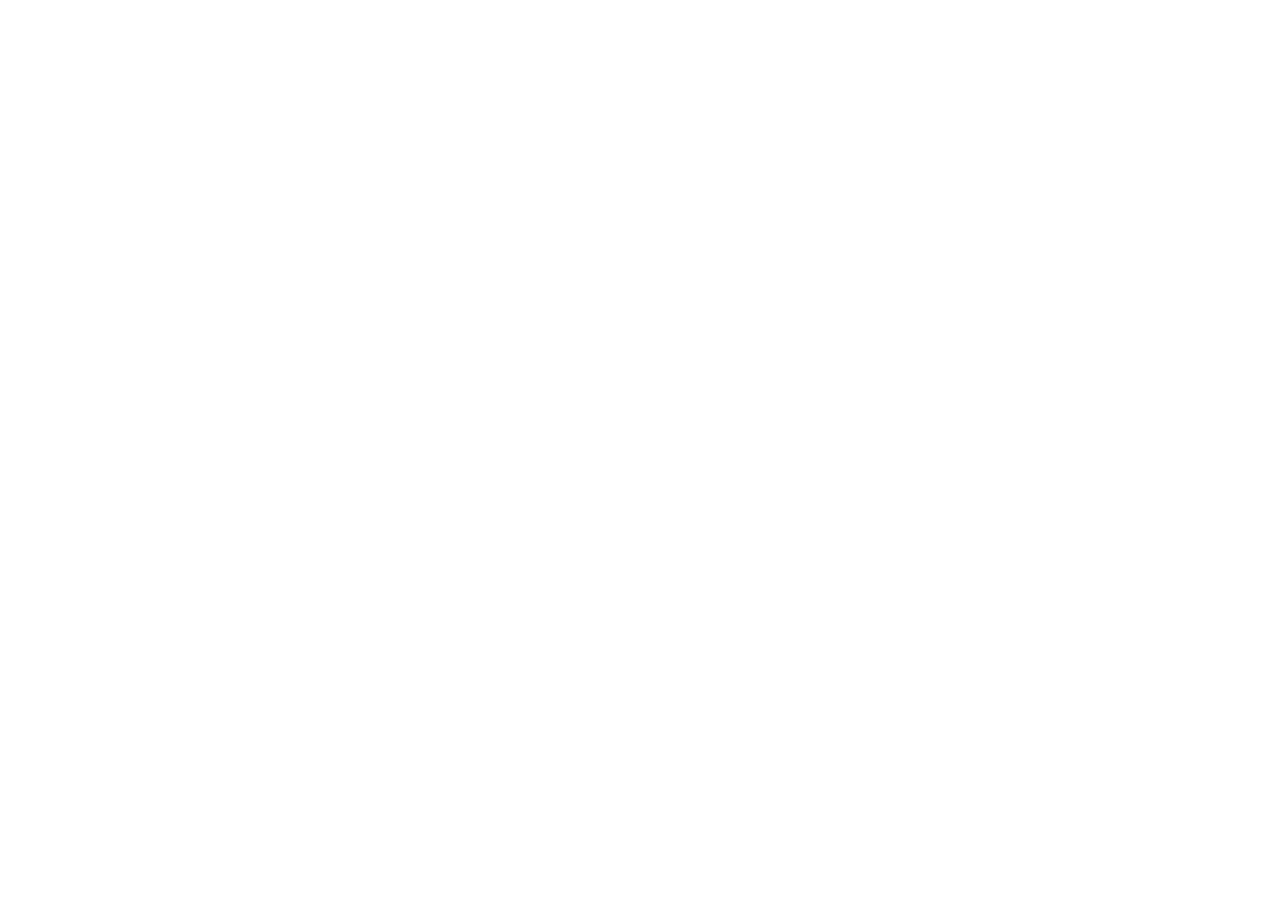
==== portfolio/index.html @ 41f8fa2e "added portfolio page" ====
<!doctype html>
<html lang="en">
  <head>
    <meta charset="UTF-8" />
    <link rel="icon" type="image/svg+xml" href="/favicon.svg" />
    <meta name="viewport" content="width=device-width, initial-scale=1.0" />
    <title>benim-portfolyom</title>
    <script type="module" crossorigin src="/assets/index-aOZh53QD.js"></script>
    <link rel="stylesheet" crossorigin href="/assets/index-0WZC6hX8.css">
  </head>
  <body>
    <div id="root"></div>
  </body>
</html>
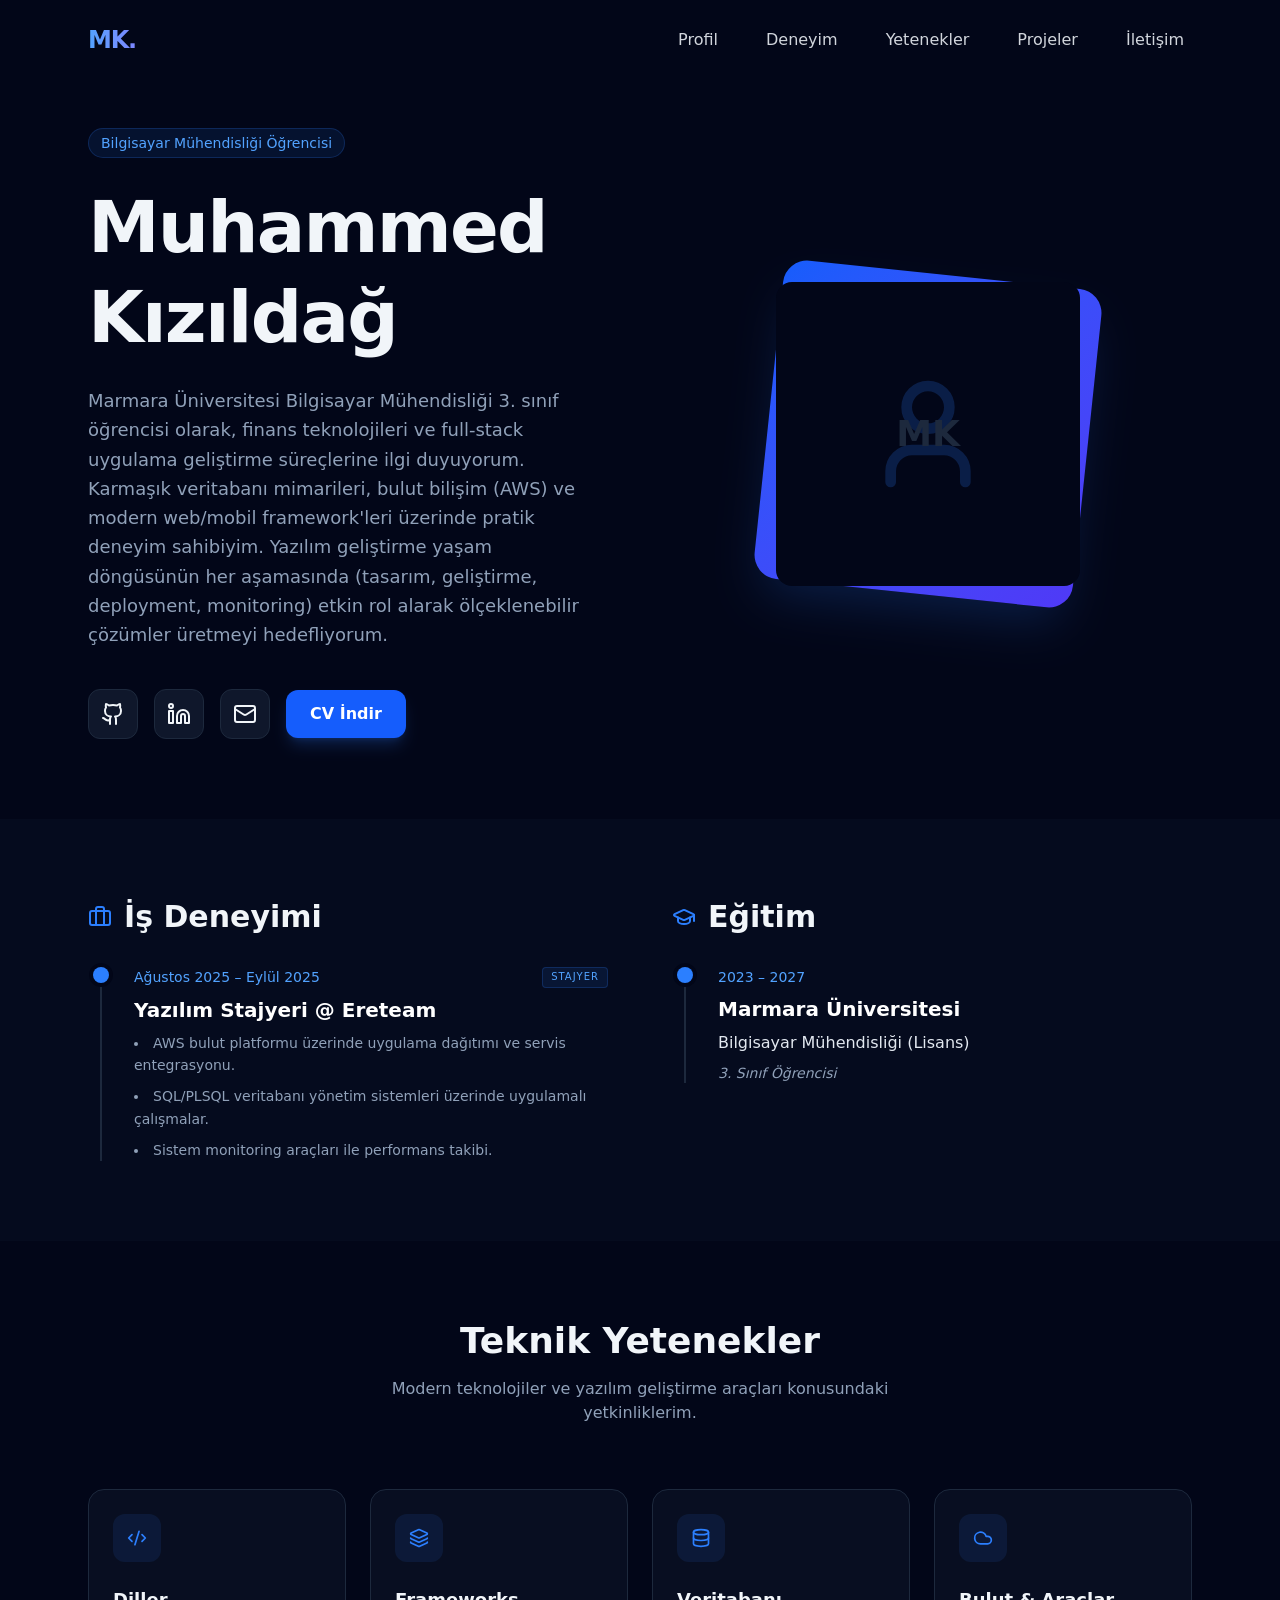
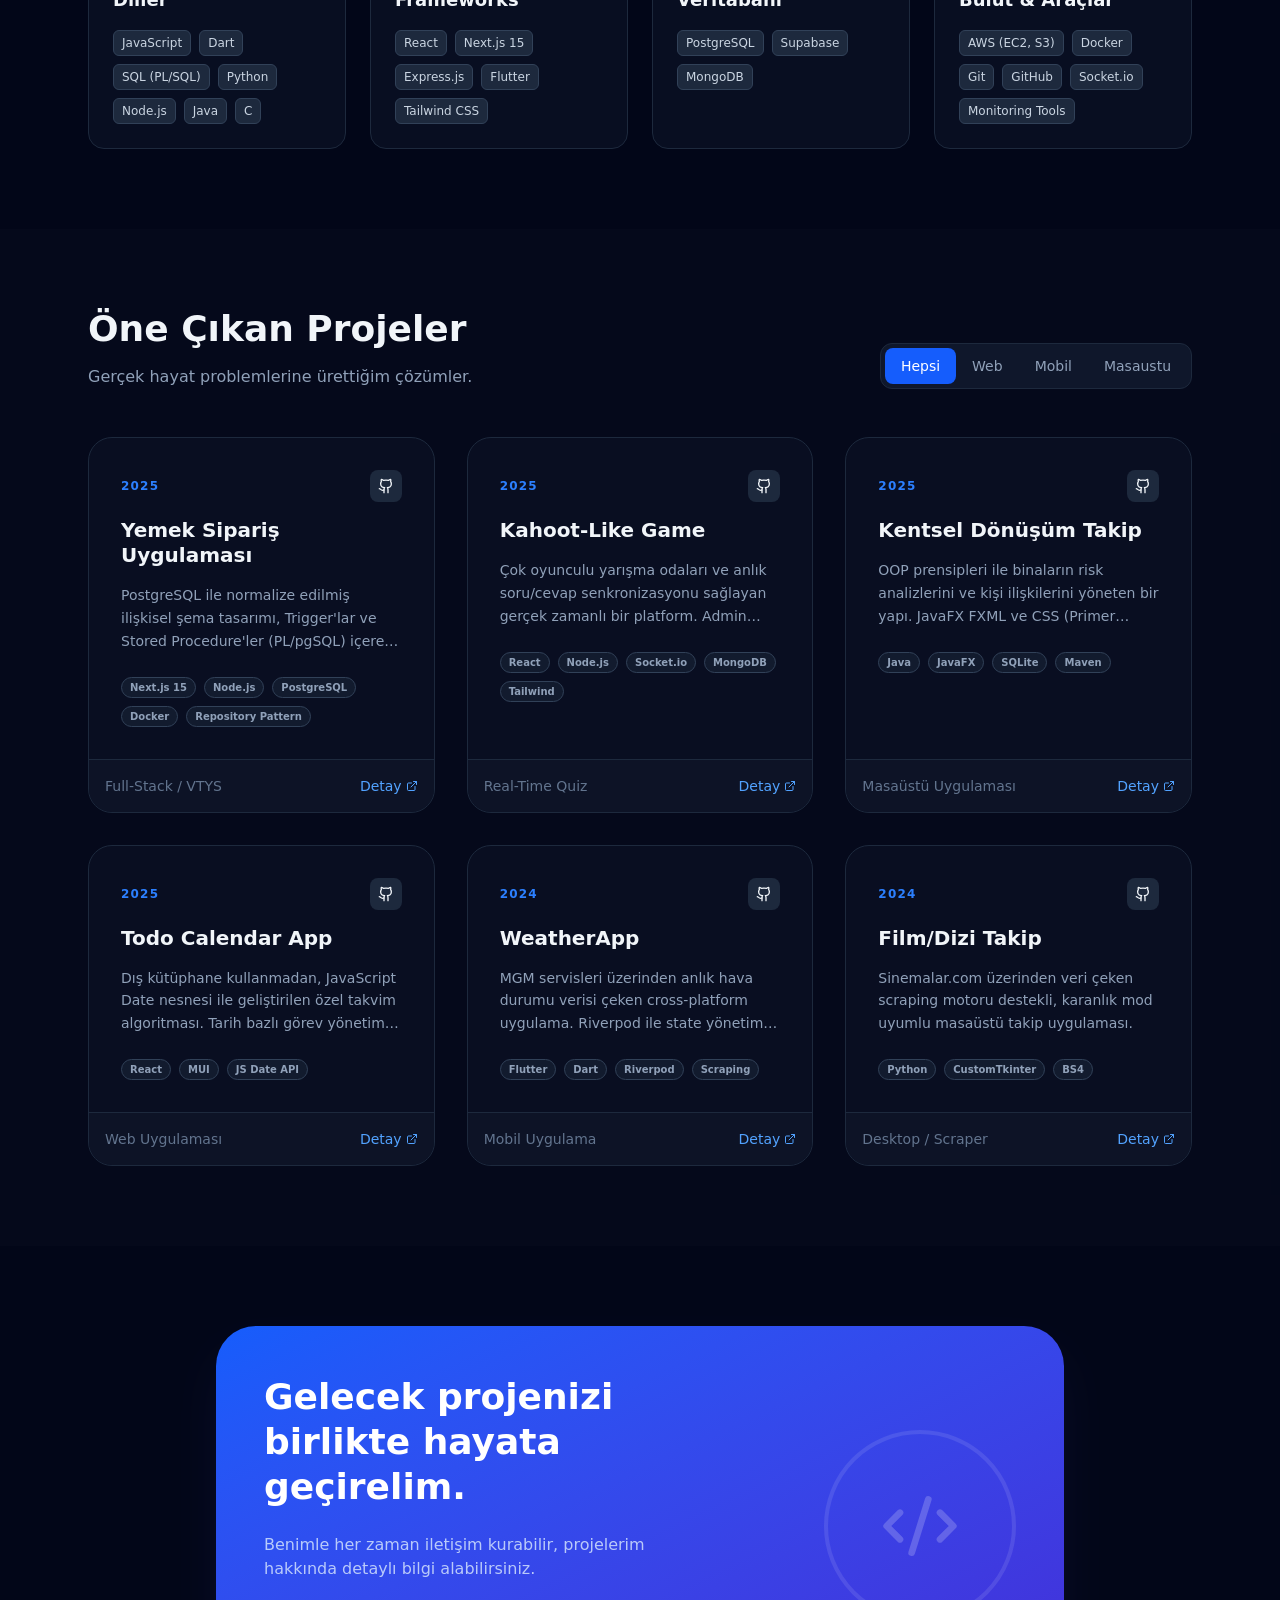
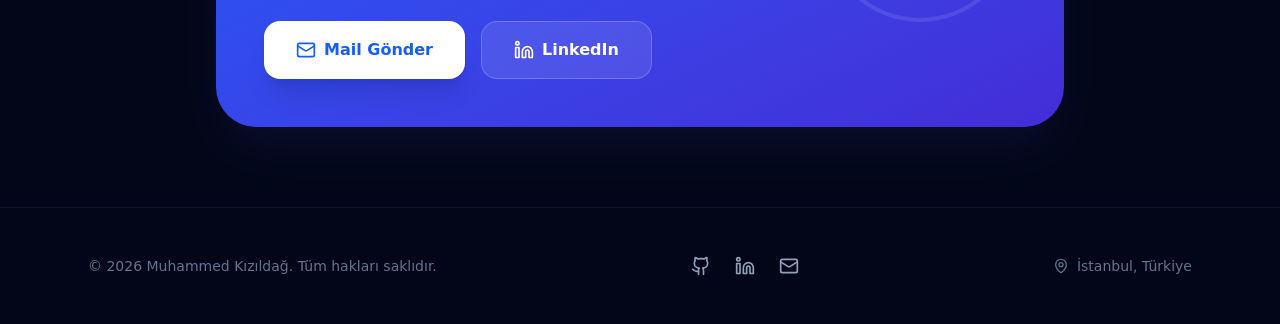
==== commit b9738c9e: "update portfolio page" ====
--- a/portfolio/index.html
+++ b/portfolio/index.html
@@ -2,11 +2,11 @@
 <html lang="en">
   <head>
     <meta charset="UTF-8" />
-    <link rel="icon" type="image/svg+xml" href="/favicon.svg" />
+    <link rel="icon" type="image/svg+xml" href="./favicon.svg" />
     <meta name="viewport" content="width=device-width, initial-scale=1.0" />
     <title>benim-portfolyom</title>
-    <script type="module" crossorigin src="/assets/index-aOZh53QD.js"></script>
-    <link rel="stylesheet" crossorigin href="/assets/index-0WZC6hX8.css">
+    <script type="module" crossorigin src="./assets/index-aOZh53QD.js"></script>
+    <link rel="stylesheet" crossorigin href="./assets/index-0WZC6hX8.css">
   </head>
   <body>
     <div id="root"></div>
--- a/portfolio/assets/index-0WZC6hX8.css
+++ b/portfolio/assets/index-0WZC6hX8.css
@@ -0,0 +1,2 @@
+/*! tailwindcss v4.2.2 | MIT License | https://tailwindcss.com */
+@layer properties{@supports (((-webkit-hyphens:none)) and (not (margin-trim:inline))) or ((-moz-orient:inline) and (not (color:rgb(from red r g b)))){*,:before,:after,::backdrop{--tw-translate-x:0;--tw-translate-y:0;--tw-translate-z:0;--tw-rotate-x:initial;--tw-rotate-y:initial;--tw-rotate-z:initial;--tw-skew-x:initial;--tw-skew-y:initial;--tw-space-y-reverse:0;--tw-space-x-reverse:0;--tw-border-style:solid;--tw-gradient-position:initial;--tw-gradient-from:#0000;--tw-gradient-via:#0000;--tw-gradient-to:#0000;--tw-gradient-stops:initial;--tw-gradient-via-stops:initial;--tw-gradient-from-position:0%;--tw-gradient-via-position:50%;--tw-gradient-to-position:100%;--tw-leading:initial;--tw-font-weight:initial;--tw-tracking:initial;--tw-shadow:0 0 #0000;--tw-shadow-color:initial;--tw-shadow-alpha:100%;--tw-inset-shadow:0 0 #0000;--tw-inset-shadow-color:initial;--tw-inset-shadow-alpha:100%;--tw-ring-color:initial;--tw-ring-shadow:0 0 #0000;--tw-inset-ring-color:initial;--tw-inset-ring-shadow:0 0 #0000;--tw-ring-inset:initial;--tw-ring-offset-width:0px;--tw-ring-offset-color:#fff;--tw-ring-offset-shadow:0 0 #0000;--tw-blur:initial;--tw-brightness:initial;--tw-contrast:initial;--tw-grayscale:initial;--tw-hue-rotate:initial;--tw-invert:initial;--tw-opacity:initial;--tw-saturate:initial;--tw-sepia:initial;--tw-drop-shadow:initial;--tw-drop-shadow-color:initial;--tw-drop-shadow-alpha:100%;--tw-drop-shadow-size:initial;--tw-backdrop-blur:initial;--tw-backdrop-brightness:initial;--tw-backdrop-contrast:initial;--tw-backdrop-grayscale:initial;--tw-backdrop-hue-rotate:initial;--tw-backdrop-invert:initial;--tw-backdrop-opacity:initial;--tw-backdrop-saturate:initial;--tw-backdrop-sepia:initial;--tw-duration:initial;--tw-scale-x:1;--tw-scale-y:1;--tw-scale-z:1}}}@layer theme{:root,:host{--font-sans:ui-sans-serif, system-ui, sans-serif, "Apple Color Emoji", "Segoe UI Emoji", "Segoe UI Symbol", "Noto Color Emoji";--font-mono:ui-monospace, SFMono-Regular, Menlo, Monaco, Consolas, "Liberation Mono", "Courier New", monospace;--color-blue-50:oklch(97% .014 254.604);--color-blue-100:oklch(93.2% .032 255.585);--color-blue-300:oklch(80.9% .105 251.813);--color-blue-400:oklch(70.7% .165 254.624);--color-blue-500:oklch(62.3% .214 259.815);--color-blue-600:oklch(54.6% .245 262.881);--color-indigo-400:oklch(67.3% .182 276.935);--color-indigo-500:oklch(58.5% .233 277.117);--color-indigo-600:oklch(51.1% .262 276.966);--color-indigo-700:oklch(45.7% .24 277.023);--color-slate-100:oklch(96.8% .007 247.896);--color-slate-200:oklch(92.9% .013 255.508);--color-slate-300:oklch(86.9% .022 252.894);--color-slate-400:oklch(70.4% .04 256.788);--color-slate-500:oklch(55.4% .046 257.417);--color-slate-700:oklch(37.2% .044 257.287);--color-slate-800:oklch(27.9% .041 260.031);--color-slate-900:oklch(20.8% .042 265.755);--color-slate-950:oklch(12.9% .042 264.695);--color-gray-300:oklch(87.2% .01 258.338);--color-black:#000;--color-white:#fff;--spacing:.25rem;--container-md:28rem;--container-lg:32rem;--container-xl:36rem;--container-4xl:56rem;--container-6xl:72rem;--text-xs:.75rem;--text-xs--line-height:calc(1 / .75);--text-sm:.875rem;--text-sm--line-height:calc(1.25 / .875);--text-base:1rem;--text-base--line-height:calc(1.5 / 1);--text-lg:1.125rem;--text-lg--line-height:calc(1.75 / 1.125);--text-xl:1.25rem;--text-xl--line-height:calc(1.75 / 1.25);--text-2xl:1.5rem;--text-2xl--line-height:calc(2 / 1.5);--text-3xl:1.875rem;--text-3xl--line-height:calc(2.25 / 1.875);--text-4xl:2.25rem;--text-4xl--line-height:calc(2.5 / 2.25);--text-5xl:3rem;--text-5xl--line-height:1;--text-7xl:4.5rem;--text-7xl--line-height:1;--font-weight-medium:500;--font-weight-semibold:600;--font-weight-bold:700;--tracking-tighter:-.05em;--tracking-tight:-.025em;--tracking-widest:.1em;--leading-tight:1.25;--leading-relaxed:1.625;--radius-md:.375rem;--radius-lg:.5rem;--radius-xl:.75rem;--radius-2xl:1rem;--radius-3xl:1.5rem;--blur-md:12px;--default-transition-duration:.15s;--default-transition-timing-function:cubic-bezier(.4, 0, .2, 1);--default-font-family:var(--font-sans);--default-mono-font-family:var(--font-mono)}}@layer base{*,:after,:before,::backdrop{box-sizing:border-box;border:0 solid;margin:0;padding:0}::file-selector-button{box-sizing:border-box;border:0 solid;margin:0;padding:0}html,:host{-webkit-text-size-adjust:100%;tab-size:4;line-height:1.5;font-family:var(--default-font-family,ui-sans-serif, system-ui, sans-serif, "Apple Color Emoji", "Segoe UI Emoji", "Segoe UI Symbol", "Noto Color Emoji");font-feature-settings:var(--default-font-feature-settings,normal);font-variation-settings:var(--default-font-variation-settings,normal);-webkit-tap-highlight-color:transparent}hr{height:0;color:inherit;border-top-width:1px}abbr:where([title]){-webkit-text-decoration:underline dotted;text-decoration:underline dotted}h1,h2,h3,h4,h5,h6{font-size:inherit;font-weight:inherit}a{color:inherit;-webkit-text-decoration:inherit;-webkit-text-decoration:inherit;-webkit-text-decoration:inherit;-webkit-text-decoration:inherit;text-decoration:inherit}b,strong{font-weight:bolder}code,kbd,samp,pre{font-family:var(--default-mono-font-family,ui-monospace, SFMono-Regular, Menlo, Monaco, Consolas, "Liberation Mono", "Courier New", monospace);font-feature-settings:var(--default-mono-font-feature-settings,normal);font-variation-settings:var(--default-mono-font-variation-settings,normal);font-size:1em}small{font-size:80%}sub,sup{vertical-align:baseline;font-size:75%;line-height:0;position:relative}sub{bottom:-.25em}sup{top:-.5em}table{text-indent:0;border-color:inherit;border-collapse:collapse}:-moz-focusring{outline:auto}progress{vertical-align:baseline}summary{display:list-item}ol,ul,menu{list-style:none}img,svg,video,canvas,audio,iframe,embed,object{vertical-align:middle;display:block}img,video{max-width:100%;height:auto}button,input,select,optgroup,textarea{font:inherit;font-feature-settings:inherit;font-variation-settings:inherit;letter-spacing:inherit;color:inherit;opacity:1;background-color:#0000;border-radius:0}::file-selector-button{font:inherit;font-feature-settings:inherit;font-variation-settings:inherit;letter-spacing:inherit;color:inherit;opacity:1;background-color:#0000;border-radius:0}:where(select:is([multiple],[size])) optgroup{font-weight:bolder}:where(select:is([multiple],[size])) optgroup option{padding-inline-start:20px}::file-selector-button{margin-inline-end:4px}::placeholder{opacity:1}@supports (not ((-webkit-appearance:-apple-pay-button))) or (contain-intrinsic-size:1px){::placeholder{color:currentColor}@supports (color:color-mix(in lab, red, red)){::placeholder{color:color-mix(in oklab, currentcolor 50%, transparent)}}}textarea{resize:vertical}::-webkit-search-decoration{-webkit-appearance:none}::-webkit-date-and-time-value{min-height:1lh;text-align:inherit}::-webkit-datetime-edit{display:inline-flex}::-webkit-datetime-edit-fields-wrapper{padding:0}::-webkit-datetime-edit{padding-block:0}::-webkit-datetime-edit-year-field{padding-block:0}::-webkit-datetime-edit-month-field{padding-block:0}::-webkit-datetime-edit-day-field{padding-block:0}::-webkit-datetime-edit-hour-field{padding-block:0}::-webkit-datetime-edit-minute-field{padding-block:0}::-webkit-datetime-edit-second-field{padding-block:0}::-webkit-datetime-edit-millisecond-field{padding-block:0}::-webkit-datetime-edit-meridiem-field{padding-block:0}::-webkit-calendar-picker-indicator{line-height:1}:-moz-ui-invalid{box-shadow:none}button,input:where([type=button],[type=reset],[type=submit]){appearance:button}::file-selector-button{appearance:button}::-webkit-inner-spin-button{height:auto}::-webkit-outer-spin-button{height:auto}[hidden]:where(:not([hidden=until-found])){display:none!important}}@layer components;@layer utilities{.pointer-events-none{pointer-events:none}.absolute{position:absolute}.fixed{position:fixed}.relative{position:relative}.inset-0{inset:calc(var(--spacing) * 0)}.top-0{top:calc(var(--spacing) * 0)}.right-0{right:calc(var(--spacing) * 0)}.bottom-0{bottom:calc(var(--spacing) * 0)}.-left-\[41px\]{left:-41px}.left-0{left:calc(var(--spacing) * 0)}.left-1\/2{left:50%}.-z-10{z-index:calc(10 * -1)}.z-10{z-index:10}.z-50{z-index:50}.mx-auto{margin-inline:auto}.mb-4{margin-bottom:calc(var(--spacing) * 4)}.mb-6{margin-bottom:calc(var(--spacing) * 6)}.mb-12{margin-bottom:calc(var(--spacing) * 12)}.mb-16{margin-bottom:calc(var(--spacing) * 16)}.ml-3{margin-left:calc(var(--spacing) * 3)}.box-border{box-sizing:border-box}.line-clamp-3{-webkit-line-clamp:3;-webkit-box-orient:vertical;display:-webkit-box;overflow:hidden}.flex{display:flex}.grid{display:grid}.hidden{display:none}.inline-block{display:inline-block}.h-3{height:calc(var(--spacing) * 3)}.h-4{height:calc(var(--spacing) * 4)}.h-5{height:calc(var(--spacing) * 5)}.h-6{height:calc(var(--spacing) * 6)}.h-12{height:calc(var(--spacing) * 12)}.h-16{height:calc(var(--spacing) * 16)}.h-32{height:calc(var(--spacing) * 32)}.h-40{height:calc(var(--spacing) * 40)}.h-64{height:calc(var(--spacing) * 64)}.h-\[500px\]{height:500px}.h-full{height:100%}.min-h-screen{min-height:100vh}.w-3{width:calc(var(--spacing) * 3)}.w-4{width:calc(var(--spacing) * 4)}.w-5{width:calc(var(--spacing) * 5)}.w-6{width:calc(var(--spacing) * 6)}.w-12{width:calc(var(--spacing) * 12)}.w-16{width:calc(var(--spacing) * 16)}.w-32{width:calc(var(--spacing) * 32)}.w-40{width:calc(var(--spacing) * 40)}.w-64{width:calc(var(--spacing) * 64)}.w-full{width:100%}.max-w-4xl{max-width:var(--container-4xl)}.max-w-6xl{max-width:var(--container-6xl)}.max-w-\[800px\]{max-width:800px}.max-w-full{max-width:100%}.max-w-lg{max-width:var(--container-lg)}.max-w-md{max-width:var(--container-md)}.max-w-xl{max-width:var(--container-xl)}.flex-shrink-0{flex-shrink:0}.flex-grow{flex-grow:1}.-translate-x-1\/2{--tw-translate-x:calc(calc(1 / 2 * 100%) * -1);translate:var(--tw-translate-x) var(--tw-translate-y)}.-rotate-6{rotate:-6deg}.rotate-6{rotate:6deg}.transform{transform:var(--tw-rotate-x,) var(--tw-rotate-y,) var(--tw-rotate-z,) var(--tw-skew-x,) var(--tw-skew-y,)}.list-inside{list-style-position:inside}.list-disc{list-style-type:disc}.flex-col{flex-direction:column}.flex-wrap{flex-wrap:wrap}.items-center{align-items:center}.justify-between{justify-content:space-between}.justify-center{justify-content:center}.gap-1{gap:calc(var(--spacing) * 1)}.gap-2{gap:calc(var(--spacing) * 2)}.gap-3{gap:calc(var(--spacing) * 3)}.gap-4{gap:calc(var(--spacing) * 4)}.gap-6{gap:calc(var(--spacing) * 6)}.gap-8{gap:calc(var(--spacing) * 8)}.gap-12{gap:calc(var(--spacing) * 12)}.gap-16{gap:calc(var(--spacing) * 16)}:where(.space-y-2>:not(:last-child)){--tw-space-y-reverse:0;margin-block-start:calc(calc(var(--spacing) * 2) * var(--tw-space-y-reverse));margin-block-end:calc(calc(var(--spacing) * 2) * calc(1 - var(--tw-space-y-reverse)))}:where(.space-y-4>:not(:last-child)){--tw-space-y-reverse:0;margin-block-start:calc(calc(var(--spacing) * 4) * var(--tw-space-y-reverse));margin-block-end:calc(calc(var(--spacing) * 4) * calc(1 - var(--tw-space-y-reverse)))}:where(.space-y-6>:not(:last-child)){--tw-space-y-reverse:0;margin-block-start:calc(calc(var(--spacing) * 6) * var(--tw-space-y-reverse));margin-block-end:calc(calc(var(--spacing) * 6) * calc(1 - var(--tw-space-y-reverse)))}:where(.space-y-8>:not(:last-child)){--tw-space-y-reverse:0;margin-block-start:calc(calc(var(--spacing) * 8) * var(--tw-space-y-reverse));margin-block-end:calc(calc(var(--spacing) * 8) * calc(1 - var(--tw-space-y-reverse)))}:where(.space-y-12>:not(:last-child)){--tw-space-y-reverse:0;margin-block-start:calc(calc(var(--spacing) * 12) * var(--tw-space-y-reverse));margin-block-end:calc(calc(var(--spacing) * 12) * calc(1 - var(--tw-space-y-reverse)))}:where(.space-x-6>:not(:last-child)){--tw-space-x-reverse:0;margin-inline-start:calc(calc(var(--spacing) * 6) * var(--tw-space-x-reverse));margin-inline-end:calc(calc(var(--spacing) * 6) * calc(1 - var(--tw-space-x-reverse)))}.overflow-hidden{overflow:hidden}.overflow-x-auto{overflow-x:auto}.overflow-x-hidden{overflow-x:hidden}.rounded{border-radius:.25rem}.rounded-2xl{border-radius:var(--radius-2xl)}.rounded-3xl{border-radius:var(--radius-3xl)}.rounded-\[2\.5rem\]{border-radius:2.5rem}.rounded-full{border-radius:3.40282e38px}.rounded-lg{border-radius:var(--radius-lg)}.rounded-md{border-radius:var(--radius-md)}.rounded-xl{border-radius:var(--radius-xl)}.border{border-style:var(--tw-border-style);border-width:1px}.border-4{border-style:var(--tw-border-style);border-width:4px}.border-t{border-top-style:var(--tw-border-style);border-top-width:1px}.border-b{border-bottom-style:var(--tw-border-style);border-bottom-width:1px}.border-l-2{border-left-style:var(--tw-border-style);border-left-width:2px}.border-blue-500\/20{border-color:#3080ff33}@supports (color:color-mix(in lab, red, red)){.border-blue-500\/20{border-color:color-mix(in oklab, var(--color-blue-500) 20%, transparent)}}.border-slate-700{border-color:var(--color-slate-700)}.border-slate-800{border-color:var(--color-slate-800)}.border-slate-900{border-color:var(--color-slate-900)}.border-white\/10{border-color:#ffffff1a}@supports (color:color-mix(in lab, red, red)){.border-white\/10{border-color:color-mix(in oklab, var(--color-white) 10%, transparent)}}.border-white\/20{border-color:#fff3}@supports (color:color-mix(in lab, red, red)){.border-white\/20{border-color:color-mix(in oklab, var(--color-white) 20%, transparent)}}.bg-blue-500{background-color:var(--color-blue-500)}.bg-blue-500\/10{background-color:#3080ff1a}@supports (color:color-mix(in lab, red, red)){.bg-blue-500\/10{background-color:color-mix(in oklab, var(--color-blue-500) 10%, transparent)}}.bg-blue-600{background-color:var(--color-blue-600)}.bg-blue-600\/10{background-color:#155dfc1a}@supports (color:color-mix(in lab, red, red)){.bg-blue-600\/10{background-color:color-mix(in oklab, var(--color-blue-600) 10%, transparent)}}.bg-slate-800{background-color:var(--color-slate-800)}.bg-slate-800\/50{background-color:#1d293d80}@supports (color:color-mix(in lab, red, red)){.bg-slate-800\/50{background-color:color-mix(in oklab, var(--color-slate-800) 50%, transparent)}}.bg-slate-900{background-color:var(--color-slate-900)}.bg-slate-900\/20{background-color:#0f172b33}@supports (color:color-mix(in lab, red, red)){.bg-slate-900\/20{background-color:color-mix(in oklab, var(--color-slate-900) 20%, transparent)}}.bg-slate-900\/30{background-color:#0f172b4d}@supports (color:color-mix(in lab, red, red)){.bg-slate-900\/30{background-color:color-mix(in oklab, var(--color-slate-900) 30%, transparent)}}.bg-slate-900\/40{background-color:#0f172b66}@supports (color:color-mix(in lab, red, red)){.bg-slate-900\/40{background-color:color-mix(in oklab, var(--color-slate-900) 40%, transparent)}}.bg-slate-900\/50{background-color:#0f172b80}@supports (color:color-mix(in lab, red, red)){.bg-slate-900\/50{background-color:color-mix(in oklab, var(--color-slate-900) 50%, transparent)}}.bg-slate-900\/60{background-color:#0f172b99}@supports (color:color-mix(in lab, red, red)){.bg-slate-900\/60{background-color:color-mix(in oklab, var(--color-slate-900) 60%, transparent)}}.bg-slate-950{background-color:var(--color-slate-950)}.bg-slate-950\/80{background-color:#020618cc}@supports (color:color-mix(in lab, red, red)){.bg-slate-950\/80{background-color:color-mix(in oklab, var(--color-slate-950) 80%, transparent)}}.bg-transparent{background-color:#0000}.bg-white{background-color:var(--color-white)}.bg-white\/10{background-color:#ffffff1a}@supports (color:color-mix(in lab, red, red)){.bg-white\/10{background-color:color-mix(in oklab, var(--color-white) 10%, transparent)}}.bg-gradient-to-br{--tw-gradient-position:to bottom right in oklab;background-image:linear-gradient(var(--tw-gradient-stops))}.bg-gradient-to-r{--tw-gradient-position:to right in oklab;background-image:linear-gradient(var(--tw-gradient-stops))}.from-blue-400{--tw-gradient-from:var(--color-blue-400);--tw-gradient-stops:var(--tw-gradient-via-stops,var(--tw-gradient-position), var(--tw-gradient-from) var(--tw-gradient-from-position), var(--tw-gradient-to) var(--tw-gradient-to-position))}.from-blue-600{--tw-gradient-from:var(--color-blue-600);--tw-gradient-stops:var(--tw-gradient-via-stops,var(--tw-gradient-position), var(--tw-gradient-from) var(--tw-gradient-from-position), var(--tw-gradient-to) var(--tw-gradient-to-position))}.to-indigo-400{--tw-gradient-to:var(--color-indigo-400);--tw-gradient-stops:var(--tw-gradient-via-stops,var(--tw-gradient-position), var(--tw-gradient-from) var(--tw-gradient-from-position), var(--tw-gradient-to) var(--tw-gradient-to-position))}.to-indigo-600{--tw-gradient-to:var(--color-indigo-600);--tw-gradient-stops:var(--tw-gradient-via-stops,var(--tw-gradient-position), var(--tw-gradient-from) var(--tw-gradient-from-position), var(--tw-gradient-to) var(--tw-gradient-to-position))}.to-indigo-700{--tw-gradient-to:var(--color-indigo-700);--tw-gradient-stops:var(--tw-gradient-via-stops,var(--tw-gradient-position), var(--tw-gradient-from) var(--tw-gradient-from-position), var(--tw-gradient-to) var(--tw-gradient-to-position))}.bg-clip-text{-webkit-background-clip:text;background-clip:text}.p-1{padding:calc(var(--spacing) * 1)}.p-2{padding:calc(var(--spacing) * 2)}.p-3{padding:calc(var(--spacing) * 3)}.p-4{padding:calc(var(--spacing) * 4)}.p-6{padding:calc(var(--spacing) * 6)}.p-8{padding:calc(var(--spacing) * 8)}.px-2{padding-inline:calc(var(--spacing) * 2)}.px-3{padding-inline:calc(var(--spacing) * 3)}.px-4{padding-inline:calc(var(--spacing) * 4)}.px-6{padding-inline:calc(var(--spacing) * 6)}.py-0\.5{padding-block:calc(var(--spacing) * .5)}.py-1{padding-block:calc(var(--spacing) * 1)}.py-2{padding-block:calc(var(--spacing) * 2)}.py-3{padding-block:calc(var(--spacing) * 3)}.py-4{padding-block:calc(var(--spacing) * 4)}.py-6{padding-block:calc(var(--spacing) * 6)}.py-12{padding-block:calc(var(--spacing) * 12)}.py-20{padding-block:calc(var(--spacing) * 20)}.pt-2{padding-top:calc(var(--spacing) * 2)}.pt-4{padding-top:calc(var(--spacing) * 4)}.pt-32{padding-top:calc(var(--spacing) * 32)}.pb-20{padding-bottom:calc(var(--spacing) * 20)}.pl-8{padding-left:calc(var(--spacing) * 8)}.text-center{text-align:center}.text-2xl{font-size:var(--text-2xl);line-height:var(--tw-leading,var(--text-2xl--line-height))}.text-3xl{font-size:var(--text-3xl);line-height:var(--tw-leading,var(--text-3xl--line-height))}.text-4xl{font-size:var(--text-4xl);line-height:var(--tw-leading,var(--text-4xl--line-height))}.text-5xl{font-size:var(--text-5xl);line-height:var(--tw-leading,var(--text-5xl--line-height))}.text-lg{font-size:var(--text-lg);line-height:var(--tw-leading,var(--text-lg--line-height))}.text-sm{font-size:var(--text-sm);line-height:var(--tw-leading,var(--text-sm--line-height))}.text-xl{font-size:var(--text-xl);line-height:var(--tw-leading,var(--text-xl--line-height))}.text-xs{font-size:var(--text-xs);line-height:var(--tw-leading,var(--text-xs--line-height))}.text-\[10px\]{font-size:10px}.leading-relaxed{--tw-leading:var(--leading-relaxed);line-height:var(--leading-relaxed)}.leading-tight{--tw-leading:var(--leading-tight);line-height:var(--leading-tight)}.font-bold{--tw-font-weight:var(--font-weight-bold);font-weight:var(--font-weight-bold)}.font-medium{--tw-font-weight:var(--font-weight-medium);font-weight:var(--font-weight-medium)}.font-semibold{--tw-font-weight:var(--font-weight-semibold);font-weight:var(--font-weight-semibold)}.tracking-tight{--tw-tracking:var(--tracking-tight);letter-spacing:var(--tracking-tight)}.tracking-tighter{--tw-tracking:var(--tracking-tighter);letter-spacing:var(--tracking-tighter)}.tracking-widest{--tw-tracking:var(--tracking-widest);letter-spacing:var(--tracking-widest)}.whitespace-nowrap{white-space:nowrap}.text-blue-100\/80{color:#dbeafecc}@supports (color:color-mix(in lab, red, red)){.text-blue-100\/80{color:color-mix(in oklab, var(--color-blue-100) 80%, transparent)}}.text-blue-400{color:var(--color-blue-400)}.text-blue-500{color:var(--color-blue-500)}.text-blue-500\/20{color:#3080ff33}@supports (color:color-mix(in lab, red, red)){.text-blue-500\/20{color:color-mix(in oklab, var(--color-blue-500) 20%, transparent)}}.text-blue-600{color:var(--color-blue-600)}.text-gray-300{color:var(--color-gray-300)}.text-slate-100{color:var(--color-slate-100)}.text-slate-200{color:var(--color-slate-200)}.text-slate-300{color:var(--color-slate-300)}.text-slate-400{color:var(--color-slate-400)}.text-slate-500{color:var(--color-slate-500)}.text-slate-800{color:var(--color-slate-800)}.text-transparent{color:#0000}.text-white{color:var(--color-white)}.text-white\/20{color:#fff3}@supports (color:color-mix(in lab, red, red)){.text-white\/20{color:color-mix(in oklab, var(--color-white) 20%, transparent)}}.capitalize{text-transform:capitalize}.uppercase{text-transform:uppercase}.italic{font-style:italic}.shadow-2xl{--tw-shadow:0 25px 50px -12px var(--tw-shadow-color,#00000040);box-shadow:var(--tw-inset-shadow), var(--tw-inset-ring-shadow), var(--tw-ring-offset-shadow), var(--tw-ring-shadow), var(--tw-shadow)}.shadow-lg{--tw-shadow:0 10px 15px -3px var(--tw-shadow-color,#0000001a), 0 4px 6px -4px var(--tw-shadow-color,#0000001a);box-shadow:var(--tw-inset-shadow), var(--tw-inset-ring-shadow), var(--tw-ring-offset-shadow), var(--tw-ring-shadow), var(--tw-shadow)}.shadow-xl{--tw-shadow:0 20px 25px -5px var(--tw-shadow-color,#0000001a), 0 8px 10px -6px var(--tw-shadow-color,#0000001a);box-shadow:var(--tw-inset-shadow), var(--tw-inset-ring-shadow), var(--tw-ring-offset-shadow), var(--tw-ring-shadow), var(--tw-shadow)}.ring-4{--tw-ring-shadow:var(--tw-ring-inset,) 0 0 0 calc(4px + var(--tw-ring-offset-width)) var(--tw-ring-color,currentcolor);box-shadow:var(--tw-inset-shadow), var(--tw-inset-ring-shadow), var(--tw-ring-offset-shadow), var(--tw-ring-shadow), var(--tw-shadow)}.shadow-black\/50{--tw-shadow-color:#00000080}@supports (color:color-mix(in lab, red, red)){.shadow-black\/50{--tw-shadow-color:color-mix(in oklab, color-mix(in oklab, var(--color-black) 50%, transparent) var(--tw-shadow-alpha), transparent)}}.shadow-blue-500\/20{--tw-shadow-color:#3080ff33}@supports (color:color-mix(in lab, red, red)){.shadow-blue-500\/20{--tw-shadow-color:color-mix(in oklab, color-mix(in oklab, var(--color-blue-500) 20%, transparent) var(--tw-shadow-alpha), transparent)}}.shadow-indigo-500\/10{--tw-shadow-color:#625fff1a}@supports (color:color-mix(in lab, red, red)){.shadow-indigo-500\/10{--tw-shadow-color:color-mix(in oklab, color-mix(in oklab, var(--color-indigo-500) 10%, transparent) var(--tw-shadow-alpha), transparent)}}.ring-slate-950{--tw-ring-color:var(--color-slate-950)}.blur-\[100px\]{--tw-blur:blur(100px);filter:var(--tw-blur,) var(--tw-brightness,) var(--tw-contrast,) var(--tw-grayscale,) var(--tw-hue-rotate,) var(--tw-invert,) var(--tw-saturate,) var(--tw-sepia,) var(--tw-drop-shadow,)}.blur-\[120px\]{--tw-blur:blur(120px);filter:var(--tw-blur,) var(--tw-brightness,) var(--tw-contrast,) var(--tw-grayscale,) var(--tw-hue-rotate,) var(--tw-invert,) var(--tw-saturate,) var(--tw-sepia,) var(--tw-drop-shadow,)}.filter{filter:var(--tw-blur,) var(--tw-brightness,) var(--tw-contrast,) var(--tw-grayscale,) var(--tw-hue-rotate,) var(--tw-invert,) var(--tw-saturate,) var(--tw-sepia,) var(--tw-drop-shadow,)}.backdrop-blur-md{--tw-backdrop-blur:blur(var(--blur-md));-webkit-backdrop-filter:var(--tw-backdrop-blur,) var(--tw-backdrop-brightness,) var(--tw-backdrop-contrast,) var(--tw-backdrop-grayscale,) var(--tw-backdrop-hue-rotate,) var(--tw-backdrop-invert,) var(--tw-backdrop-opacity,) var(--tw-backdrop-saturate,) var(--tw-backdrop-sepia,);backdrop-filter:var(--tw-backdrop-blur,) var(--tw-backdrop-brightness,) var(--tw-backdrop-contrast,) var(--tw-backdrop-grayscale,) var(--tw-backdrop-hue-rotate,) var(--tw-backdrop-invert,) var(--tw-backdrop-opacity,) var(--tw-backdrop-saturate,) var(--tw-backdrop-sepia,)}.transition-all{transition-property:all;transition-timing-function:var(--tw-ease,var(--default-transition-timing-function));transition-duration:var(--tw-duration,var(--default-transition-duration))}.transition-colors{transition-property:color,background-color,border-color,outline-color,text-decoration-color,fill,stroke,--tw-gradient-from,--tw-gradient-via,--tw-gradient-to;transition-timing-function:var(--tw-ease,var(--default-transition-timing-function));transition-duration:var(--tw-duration,var(--default-transition-duration))}.transition-transform{transition-property:transform,translate,scale,rotate;transition-timing-function:var(--tw-ease,var(--default-transition-timing-function));transition-duration:var(--tw-duration,var(--default-transition-duration))}.duration-200{--tw-duration:.2s;transition-duration:.2s}.duration-300{--tw-duration:.3s;transition-duration:.3s}@media (hover:hover){.group-hover\:scale-110:is(:where(.group):hover *){--tw-scale-x:110%;--tw-scale-y:110%;--tw-scale-z:110%;scale:var(--tw-scale-x) var(--tw-scale-y)}.group-hover\:text-blue-400:is(:where(.group):hover *){color:var(--color-blue-400)}}.selection\:bg-blue-500\/30 ::selection{background-color:#3080ff4d}@supports (color:color-mix(in lab, red, red)){.selection\:bg-blue-500\/30 ::selection{background-color:color-mix(in oklab, var(--color-blue-500) 30%, transparent)}}.selection\:bg-blue-500\/30::selection{background-color:#3080ff4d}@supports (color:color-mix(in lab, red, red)){.selection\:bg-blue-500\/30::selection{background-color:color-mix(in oklab, var(--color-blue-500) 30%, transparent)}}@media (hover:hover){.hover\:border-blue-500\/30:hover{border-color:#3080ff4d}@supports (color:color-mix(in lab, red, red)){.hover\:border-blue-500\/30:hover{border-color:color-mix(in oklab, var(--color-blue-500) 30%, transparent)}}.hover\:border-blue-500\/40:hover{border-color:#3080ff66}@supports (color:color-mix(in lab, red, red)){.hover\:border-blue-500\/40:hover{border-color:color-mix(in oklab, var(--color-blue-500) 40%, transparent)}}.hover\:border-blue-500\/50:hover{border-color:#3080ff80}@supports (color:color-mix(in lab, red, red)){.hover\:border-blue-500\/50:hover{border-color:color-mix(in oklab, var(--color-blue-500) 50%, transparent)}}.hover\:bg-blue-50:hover{background-color:var(--color-blue-50)}.hover\:bg-blue-500:hover{background-color:var(--color-blue-500)}.hover\:bg-slate-700:hover{background-color:var(--color-slate-700)}.hover\:bg-white\/20:hover{background-color:#fff3}@supports (color:color-mix(in lab, red, red)){.hover\:bg-white\/20:hover{background-color:color-mix(in oklab, var(--color-white) 20%, transparent)}}.hover\:text-blue-300:hover{color:var(--color-blue-300)}.hover\:text-blue-400:hover{color:var(--color-blue-400)}.hover\:text-slate-200:hover{color:var(--color-slate-200)}.hover\:text-white:hover{color:var(--color-white)}}@media (width>=40rem){.sm\:grid-cols-2{grid-template-columns:repeat(2,minmax(0,1fr))}.sm\:flex-row{flex-direction:row}}@media (width>=48rem){.md\:block{display:block}.md\:flex{display:flex}.md\:h-96{height:calc(var(--spacing) * 96)}.md\:w-96{width:calc(var(--spacing) * 96)}.md\:grid-cols-2{grid-template-columns:repeat(2,minmax(0,1fr))}.md\:flex-row{flex-direction:row}.md\:items-end{align-items:flex-end}.md\:justify-start{justify-content:flex-start}.md\:p-12{padding:calc(var(--spacing) * 12)}.md\:px-8{padding-inline:calc(var(--spacing) * 8)}.md\:py-4{padding-block:calc(var(--spacing) * 4)}.md\:text-left{text-align:left}.md\:text-4xl{font-size:var(--text-4xl);line-height:var(--tw-leading,var(--text-4xl--line-height))}.md\:text-7xl{font-size:var(--text-7xl);line-height:var(--tw-leading,var(--text-7xl--line-height))}.md\:text-base{font-size:var(--text-base);line-height:var(--tw-leading,var(--text-base--line-height))}}@media (width>=64rem){.lg\:h-20{height:calc(var(--spacing) * 20)}.lg\:h-48{height:calc(var(--spacing) * 48)}.lg\:h-80{height:calc(var(--spacing) * 80)}.lg\:w-20{width:calc(var(--spacing) * 20)}.lg\:w-48{width:calc(var(--spacing) * 48)}.lg\:w-80{width:calc(var(--spacing) * 80)}.lg\:grid-cols-3{grid-template-columns:repeat(3,minmax(0,1fr))}.lg\:grid-cols-4{grid-template-columns:repeat(4,minmax(0,1fr))}:where(.lg\:space-x-8>:not(:last-child)){--tw-space-x-reverse:0;margin-inline-start:calc(calc(var(--spacing) * 8) * var(--tw-space-x-reverse));margin-inline-end:calc(calc(var(--spacing) * 8) * calc(1 - var(--tw-space-x-reverse)))}}}@property --tw-translate-x{syntax:"*";inherits:false;initial-value:0}@property --tw-translate-y{syntax:"*";inherits:false;initial-value:0}@property --tw-translate-z{syntax:"*";inherits:false;initial-value:0}@property --tw-rotate-x{syntax:"*";inherits:false}@property --tw-rotate-y{syntax:"*";inherits:false}@property --tw-rotate-z{syntax:"*";inherits:false}@property --tw-skew-x{syntax:"*";inherits:false}@property --tw-skew-y{syntax:"*";inherits:false}@property --tw-space-y-reverse{syntax:"*";inherits:false;initial-value:0}@property --tw-space-x-reverse{syntax:"*";inherits:false;initial-value:0}@property --tw-border-style{syntax:"*";inherits:false;initial-value:solid}@property --tw-gradient-position{syntax:"*";inherits:false}@property --tw-gradient-from{syntax:"<color>";inherits:false;initial-value:#0000}@property --tw-gradient-via{syntax:"<color>";inherits:false;initial-value:#0000}@property --tw-gradient-to{syntax:"<color>";inherits:false;initial-value:#0000}@property --tw-gradient-stops{syntax:"*";inherits:false}@property --tw-gradient-via-stops{syntax:"*";inherits:false}@property --tw-gradient-from-position{syntax:"<length-percentage>";inherits:false;initial-value:0%}@property --tw-gradient-via-position{syntax:"<length-percentage>";inherits:false;initial-value:50%}@property --tw-gradient-to-position{syntax:"<length-percentage>";inherits:false;initial-value:100%}@property --tw-leading{syntax:"*";inherits:false}@property --tw-font-weight{syntax:"*";inherits:false}@property --tw-tracking{syntax:"*";inherits:false}@property --tw-shadow{syntax:"*";inherits:false;initial-value:0 0 #0000}@property --tw-shadow-color{syntax:"*";inherits:false}@property --tw-shadow-alpha{syntax:"<percentage>";inherits:false;initial-value:100%}@property --tw-inset-shadow{syntax:"*";inherits:false;initial-value:0 0 #0000}@property --tw-inset-shadow-color{syntax:"*";inherits:false}@property --tw-inset-shadow-alpha{syntax:"<percentage>";inherits:false;initial-value:100%}@property --tw-ring-color{syntax:"*";inherits:false}@property --tw-ring-shadow{syntax:"*";inherits:false;initial-value:0 0 #0000}@property --tw-inset-ring-color{syntax:"*";inherits:false}@property --tw-inset-ring-shadow{syntax:"*";inherits:false;initial-value:0 0 #0000}@property --tw-ring-inset{syntax:"*";inherits:false}@property --tw-ring-offset-width{syntax:"<length>";inherits:false;initial-value:0}@property --tw-ring-offset-color{syntax:"*";inherits:false;initial-value:#fff}@property --tw-ring-offset-shadow{syntax:"*";inherits:false;initial-value:0 0 #0000}@property --tw-blur{syntax:"*";inherits:false}@property --tw-brightness{syntax:"*";inherits:false}@property --tw-contrast{syntax:"*";inherits:false}@property --tw-grayscale{syntax:"*";inherits:false}@property --tw-hue-rotate{syntax:"*";inherits:false}@property --tw-invert{syntax:"*";inherits:false}@property --tw-opacity{syntax:"*";inherits:false}@property --tw-saturate{syntax:"*";inherits:false}@property --tw-sepia{syntax:"*";inherits:false}@property --tw-drop-shadow{syntax:"*";inherits:false}@property --tw-drop-shadow-color{syntax:"*";inherits:false}@property --tw-drop-shadow-alpha{syntax:"<percentage>";inherits:false;initial-value:100%}@property --tw-drop-shadow-size{syntax:"*";inherits:false}@property --tw-backdrop-blur{syntax:"*";inherits:false}@property --tw-backdrop-brightness{syntax:"*";inherits:false}@property --tw-backdrop-contrast{syntax:"*";inherits:false}@property --tw-backdrop-grayscale{syntax:"*";inherits:false}@property --tw-backdrop-hue-rotate{syntax:"*";inherits:false}@property --tw-backdrop-invert{syntax:"*";inherits:false}@property --tw-backdrop-opacity{syntax:"*";inherits:false}@property --tw-backdrop-saturate{syntax:"*";inherits:false}@property --tw-backdrop-sepia{syntax:"*";inherits:false}@property --tw-duration{syntax:"*";inherits:false}@property --tw-scale-x{syntax:"*";inherits:false;initial-value:1}@property --tw-scale-y{syntax:"*";inherits:false;initial-value:1}@property --tw-scale-z{syntax:"*";inherits:false;initial-value:1}
